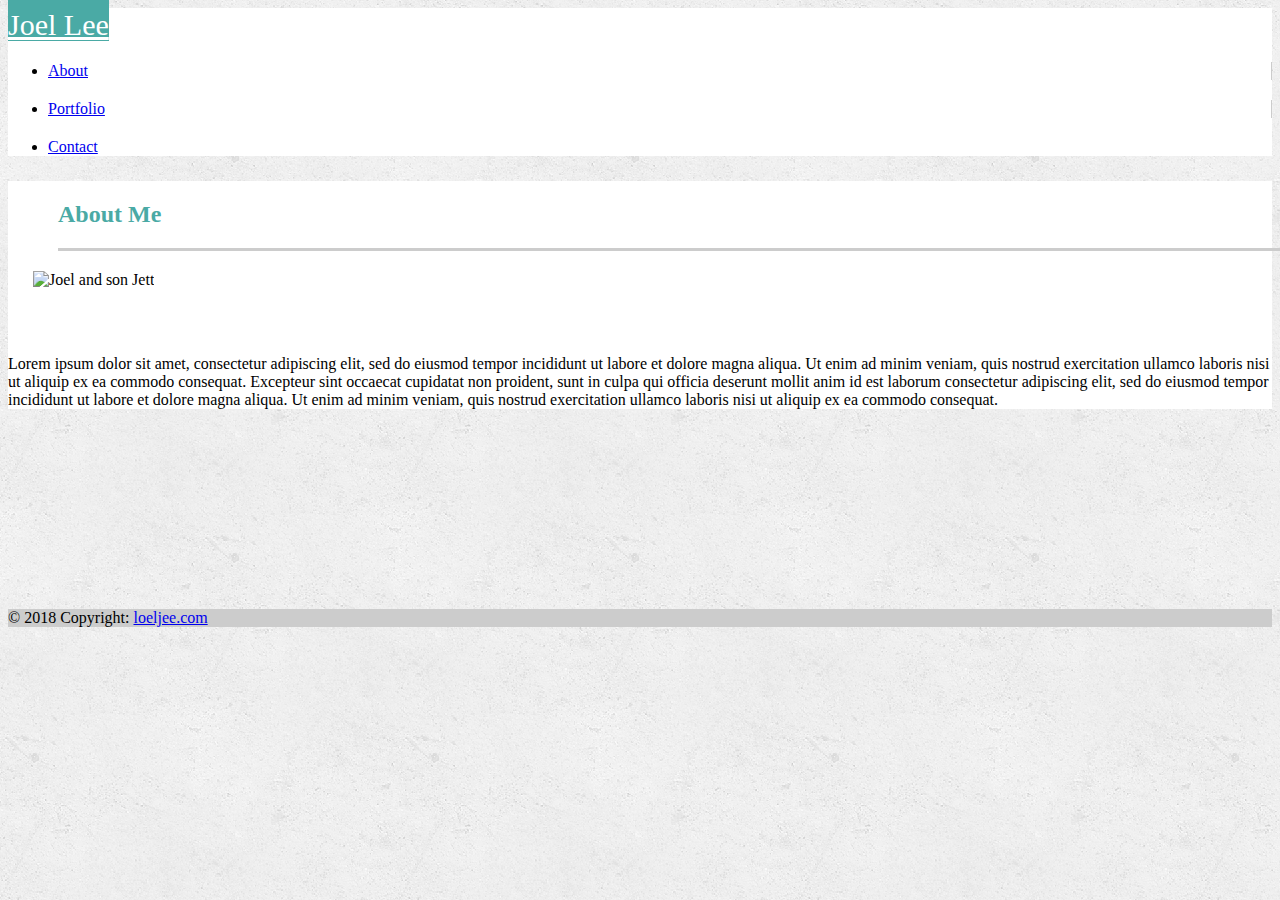
==== index.html @ e2a53f44 "some work left" ====
<!DOCTYPE html>

<html class="no-js">

<head>
    <link rel="icon" type="image/png" href="assets/images/lj.png">
    <link rel="stylesheet" href="https://stackpath.bootstrapcdn.com/bootstrap/4.1.3/css/bootstrap.min.css" integrity="sha384-MCw98/SFnGE8fJT3GXwEOngsV7Zt27NXFoaoApmYm81iuXoPkFOJwJ8ERdknLPMO"
        crossorigin="anonymous">
    <meta name="viewport" content="width=device-width, initial-scale=1">
    <meta charset="utf-8">
    <link rel="stylesheet" href="">
    <link rel="stylesheet" href="assets/css/style.css">
</head>

<body>
    <header>
        <div class="container">

            <div class="row">
                    <a class="col-sm-3 col-md-2 navbar navbar-brand" href="https://loeljee.github.io/Basic-Portfolio/cover.html">Joel Lee</a>
                    <div class="offset-md-3 col-md-6 col-sm-8">
                        <ul class="nav">
                            <li class=" active nav-item">
                                <a class="nav-link" href="index.html">About</a>
                            </li>
                            <li class="nav-item">
                                <a class="nav-link" href="portfolio.html">Portfolio</a>
                            </li>
                            <li class="nav-item c">
                                <a class="nav-link" href="contact.html">Contact</a>
                            </li>
                        </ul>
                    </div>
                </div>
            </div>
        </div>
    </header>

    <div class="container body">
        <div class="row">
            <h2>About Me</h2>
        </div>
        <div class="row">
            <div class="col-sm-5 col-md-4">
                <img class="img-rounded" width="250" height="auto" src="https://scontent-lax3-2.xx.fbcdn.net/v/t1.0-9/38284335_10212222969034383_1737679790128758784_n.jpg?_nc_cat
    =0&oh=7ecaf0af1302f4f1259e5f74d837613a&oe=5BC88459" alt="Joel and son Jett">
            </div>
            <div class="col-sm-4 col-md-8">
                <p>Lorem ipsum dolor sit amet, consectetur adipiscing elit, sed do eiusmod tempor incididunt ut labore et dolore
                    magna aliqua. Ut enim ad minim veniam, quis nostrud exercitation ullamco laboris nisi ut aliquip ex ea
                    commodo consequat. Excepteur sint occaecat cupidatat non proident, sunt in culpa qui officia deserunt
                    mollit anim id est laborum consectetur adipiscing elit, sed do eiusmod tempor incididunt ut labore et
                    dolore magna aliqua. Ut enim ad minim veniam, quis nostrud exercitation ullamco laboris nisi ut aliquip
                    ex ea commodo consequat.</p>
            </div>
        </div>
    </div>
    <div class="footer-copyright  text-center py-3">© 2018 Copyright:
        <a href="http://loeljee.com"> loeljee.com</a>
    </div>
</body>

</html>
---- assets/css/style.css ----
body {
    background:url(../images/concrete_seamless.png);
}

header {
    background: #ffffff;
    margin-bottom: 25px;
}
img {
    padding-bottom: 50px;
    margin-right: 20px;
}

h2 {
    
    margin:20px 50px;
    padding: 20px 0px;
    width: 100%;
    color: #4aaaa5;
    border-bottom: 3px solid #cccccc;
}


.navbar {
    font-size: 18px;
    background: #ffffff;
    padding-top: 20px;
}

.navbar-brand {
    background: #4aaaa5;
    color: #ffffff;
    font-size: 30px;
    text-align: center;
}

.body {
    background: #ffffff;
}

.img-rounded {
    margin-left: 25px;
    margin-right: 25px;
}

.nav-item {
    border-right: 1px solid #cccccc;
    margin: 20px 0px;
    
}

.c {
    border: 0px;
}

.footer-copyright {
    background: #cccccc;
    bottom: 0px;
    margin-top: 200px;
}

#submit {
    margin-bottom: 50px;
}
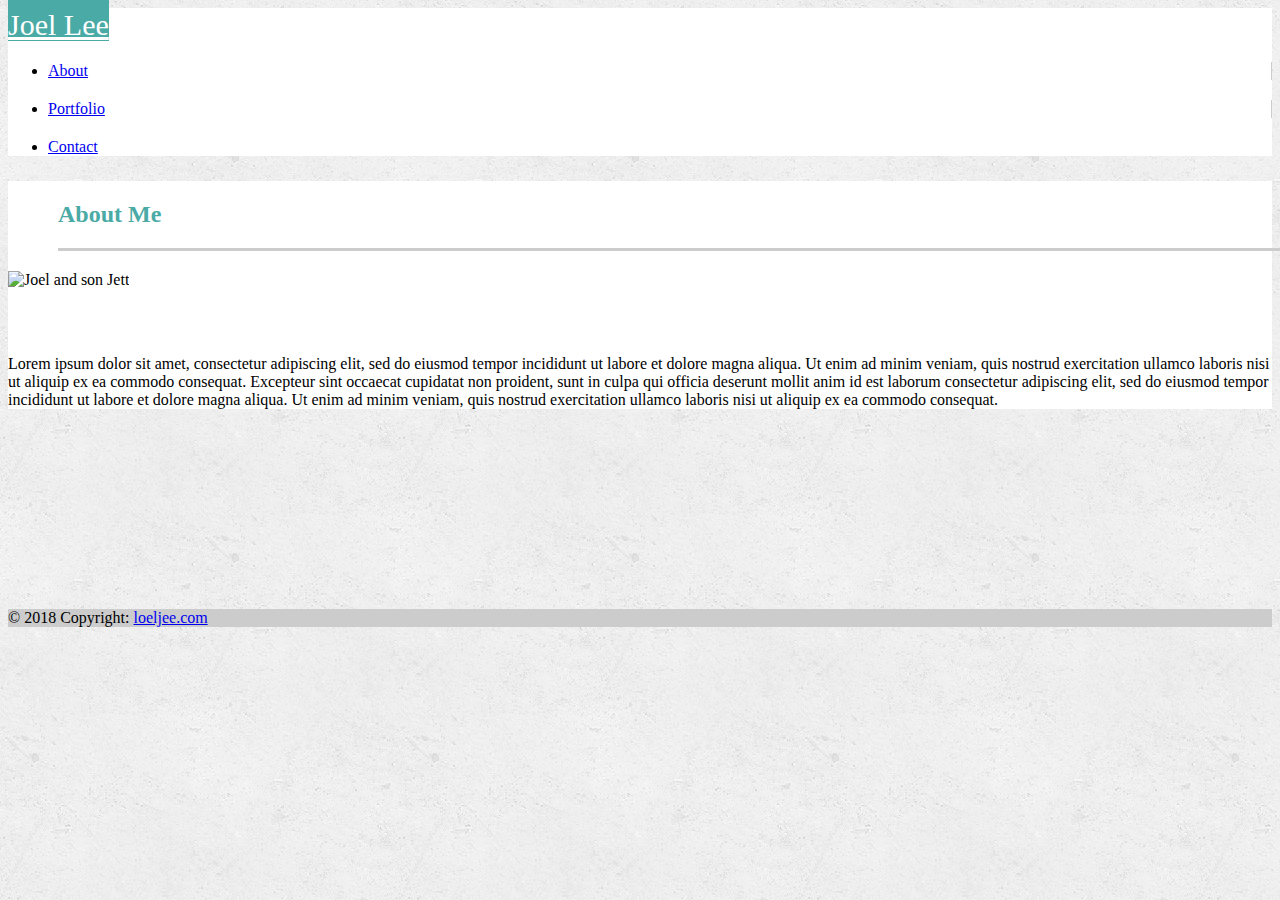
==== commit 08851ed0: "id like to more but meets requirements" ====
--- a/index.html
+++ b/index.html
@@ -17,22 +17,22 @@
         <div class="container">
 
             <div class="row">
-                    <a class="col-sm-3 col-md-2 navbar navbar-brand" href="https://loeljee.github.io/Basic-Portfolio/cover.html">Joel Lee</a>
-                    <div class="offset-md-3 col-md-6 col-sm-8">
-                        <ul class="nav">
-                            <li class=" active nav-item">
-                                <a class="nav-link" href="index.html">About</a>
-                            </li>
-                            <li class="nav-item">
-                                <a class="nav-link" href="portfolio.html">Portfolio</a>
-                            </li>
-                            <li class="nav-item c">
-                                <a class="nav-link" href="contact.html">Contact</a>
-                            </li>
-                        </ul>
-                    </div>
+                <a class="col-sm-3 col-md-2 navbar navbar-brand" href="cover.html">Joel Lee</a>
+                <div class="offset-md-3 col-md-6 col-sm-8">
+                    <ul class="nav">
+                        <li class=" active nav-item">
+                            <a class="nav-link" href="index.html">About</a>
+                        </li>
+                        <li class="nav-item">
+                            <a class="nav-link" href="portfolio.html">Portfolio</a>
+                        </li>
+                        <li class="nav-item c">
+                            <a class="nav-link" href="contact.html">Contact</a>
+                        </li>
+                    </ul>
                 </div>
             </div>
+        </div>
         </div>
     </header>
 
@@ -40,12 +40,14 @@
         <div class="row">
             <h2>About Me</h2>
         </div>
+        <div class="container"></div>
         <div class="row">
-            <div class="col-sm-5 col-md-4">
+            <div class="col-sm-6 col-md-6">
                 <img class="img-rounded" width="250" height="auto" src="https://scontent-lax3-2.xx.fbcdn.net/v/t1.0-9/38284335_10212222969034383_1737679790128758784_n.jpg?_nc_cat
     =0&oh=7ecaf0af1302f4f1259e5f74d837613a&oe=5BC88459" alt="Joel and son Jett">
             </div>
-            <div class="col-sm-4 col-md-8">
+            
+            <div class="col-sm-6 col-md-6">
                 <p>Lorem ipsum dolor sit amet, consectetur adipiscing elit, sed do eiusmod tempor incididunt ut labore et dolore
                     magna aliqua. Ut enim ad minim veniam, quis nostrud exercitation ullamco laboris nisi ut aliquip ex ea
                     commodo consequat. Excepteur sint occaecat cupidatat non proident, sunt in culpa qui officia deserunt
@@ -55,6 +57,7 @@
             </div>
         </div>
     </div>
+    </div>
     <div class="footer-copyright  text-center py-3">© 2018 Copyright:
         <a href="http://loeljee.com"> loeljee.com</a>
     </div>
--- a/assets/css/style.css
+++ b/assets/css/style.css
@@ -38,11 +38,6 @@
     background: #ffffff;
 }
 
-.img-rounded {
-    margin-left: 25px;
-    margin-right: 25px;
-}
-
 .nav-item {
     border-right: 1px solid #cccccc;
     margin: 20px 0px;
@@ -61,4 +56,10 @@
 
 #submit {
     margin-bottom: 50px;
+}
+
+#wheelie{
+    width: 80%;
+    height: auto;
+    margin: auto;
 }